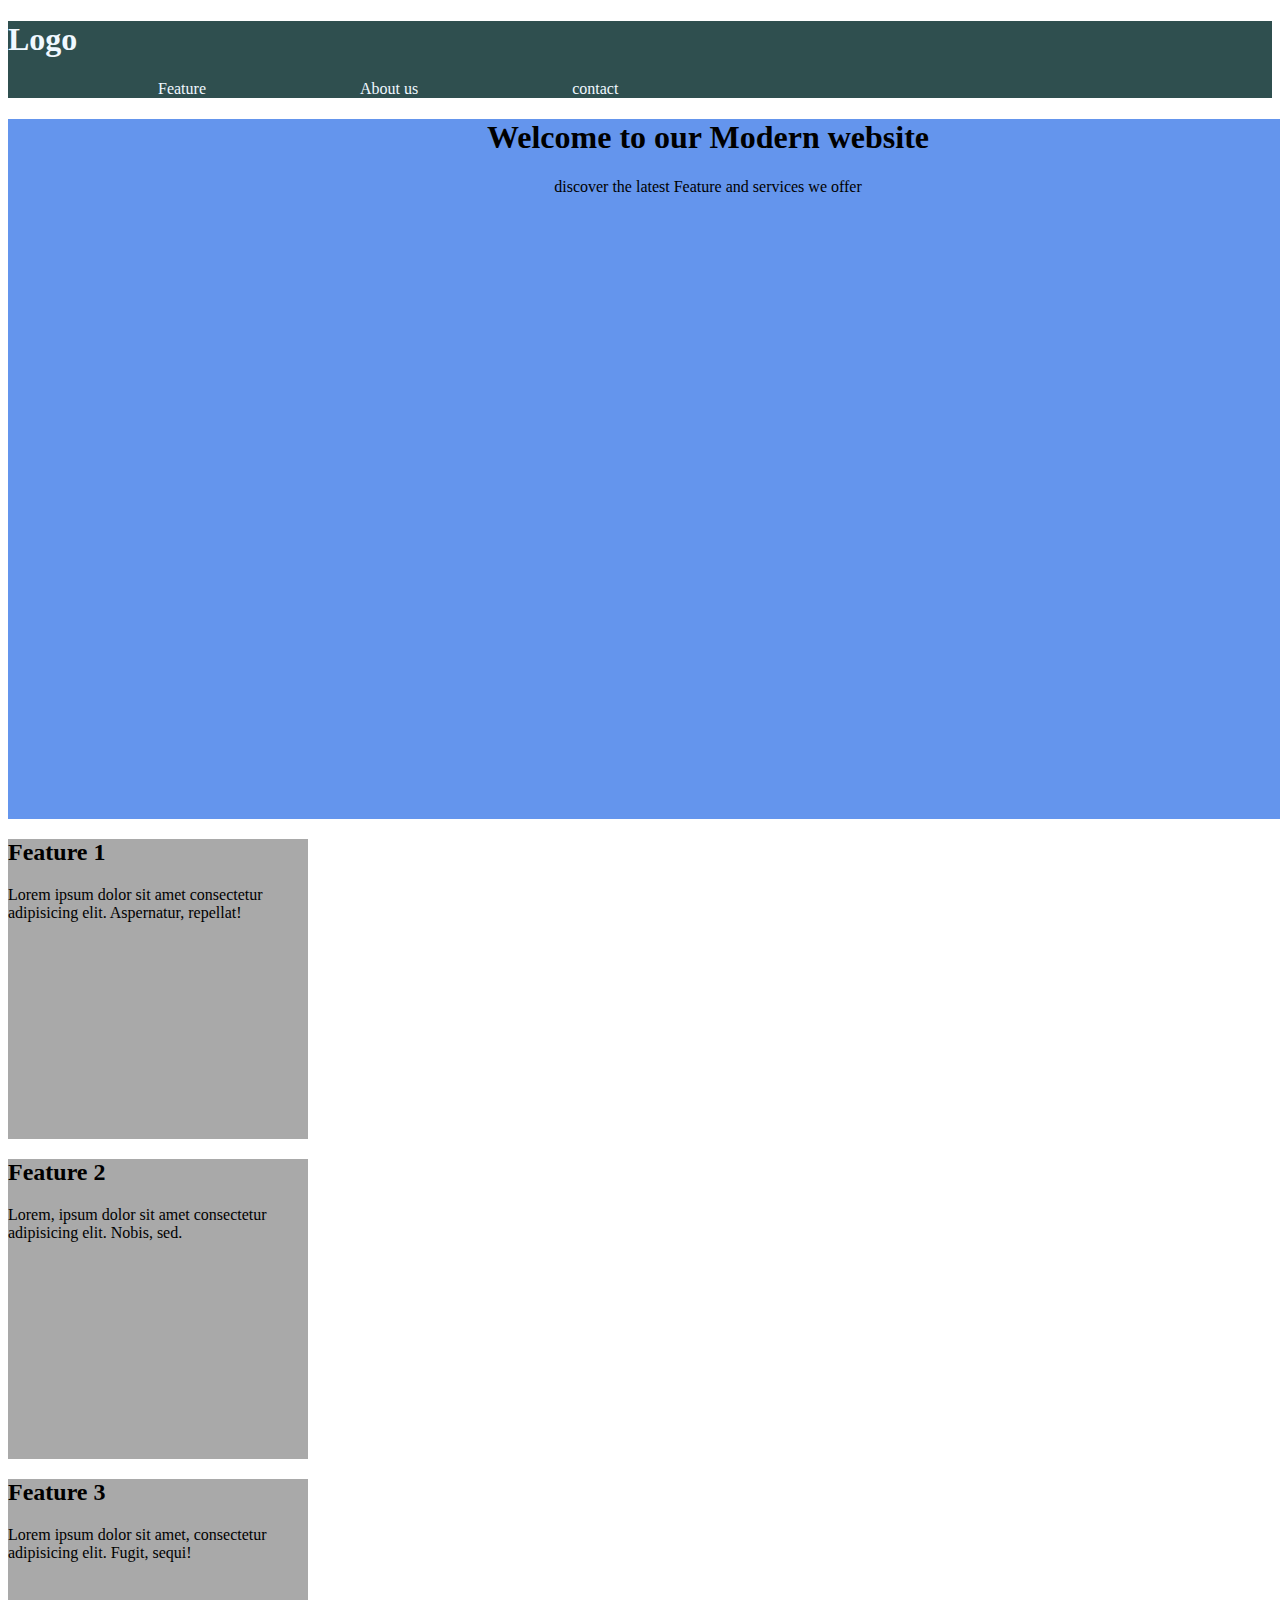
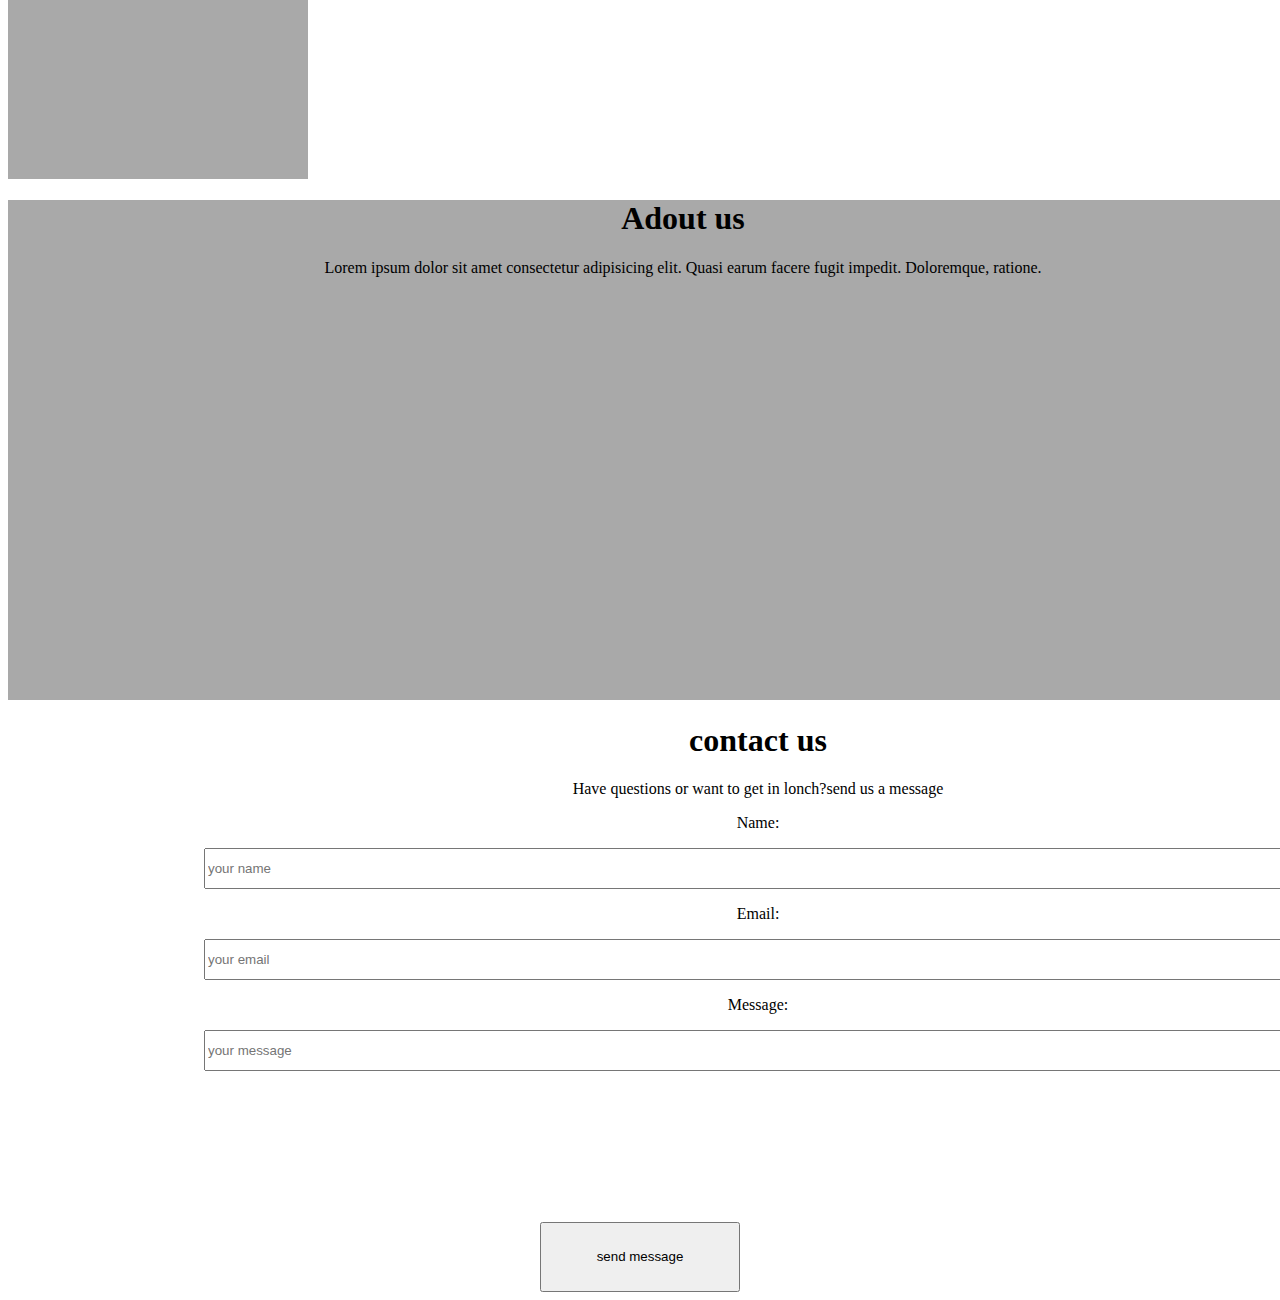
==== index.html @ 0b6bb730 "sub commit krliye" ====
<!DOCTYPE html>
<html lang="en">
<head>
    <meta charset="UTF-8">
    <meta name="viewport" content="width=, initial-scale=1.0">
    <title>Document</title>
    <link rel="stylesheet" href="style.css">
</head>
<body>
    <header class="wwq">
    <div id="ww"><h1> Logo </h1>
        <div class="www">Feature 
            <div class="www">About us
                <div class="www">contact</div>
            </div>
        </div>
    </div> </header>
    <div id="eee">
    <h1>Welcome to our Modern website</h1>
    <p>discover the latest Feature and services we offer</p></div>
<div class="wwww">
    <h2>Feature 1</h2>
    <p>Lorem ipsum dolor sit amet consectetur adipisicing elit. Aspernatur, repellat!</p>
</div>
<div class="wwww"><h2>Feature 2 </h2> 
<p>Lorem, ipsum dolor sit amet consectetur adipisicing elit. Nobis, sed.</p></div>
<div class="wwww"><h2>Feature 3</h2>
<p>Lorem ipsum dolor sit amet, consectetur adipisicing elit. Fugit, sequi!</p></div>
<div id="abs"><h1 class="aa">Adout us </h1>
    <p class="aa"> Lorem ipsum dolor sit amet consectetur adipisicing elit. Quasi earum facere fugit impedit. Doloremque, ratione.</p>
</div>
<div id="cos"><h1>contact us</h1> 
<p>Have questions or want to get in lonch?send us a message  </p>
<p> Name: </p>
<input type="text" name="name" placeholder="your name" class="ii"><br>
 <p>Email:</p>  <input type="text" name="email" placeholder="your email" class="ii"><br>
<p>Message: </p><input type="text" name="message" placeholder="your message" class="ii"><br></div>
<button>send message</button>
</body>
</html>
---- style.css ----
.wwq{
    background-color: darkslategray;
    color: aliceblue;
}
.www{
    display: inline;
   margin: 150px;
}
#eee{
    background-color: cornflowerblue;
    width: 1400px;
    height: 700px;
    text-align: center;
}
.wwww{
flex-direction: column;
    /* display: flex; */
    background-color: darkgray;
    width: 300px;
    height: 300px;
    /* border: 1px solid;
    margin-top: ; */
}
#abs{
    background-color: darkgrey;
    width:1350px ;
    height: 500px;
   
}
#cos{
    width:1500px ;
    height: 500px;
    text-align: center;
}
.aa{
    text-align: center;
}
button{
    display: block;
    margin: auto;
    width: 200px;
    height: 70px;
}
.ii{
    
    width: 1100px;
    height: 35px;
}
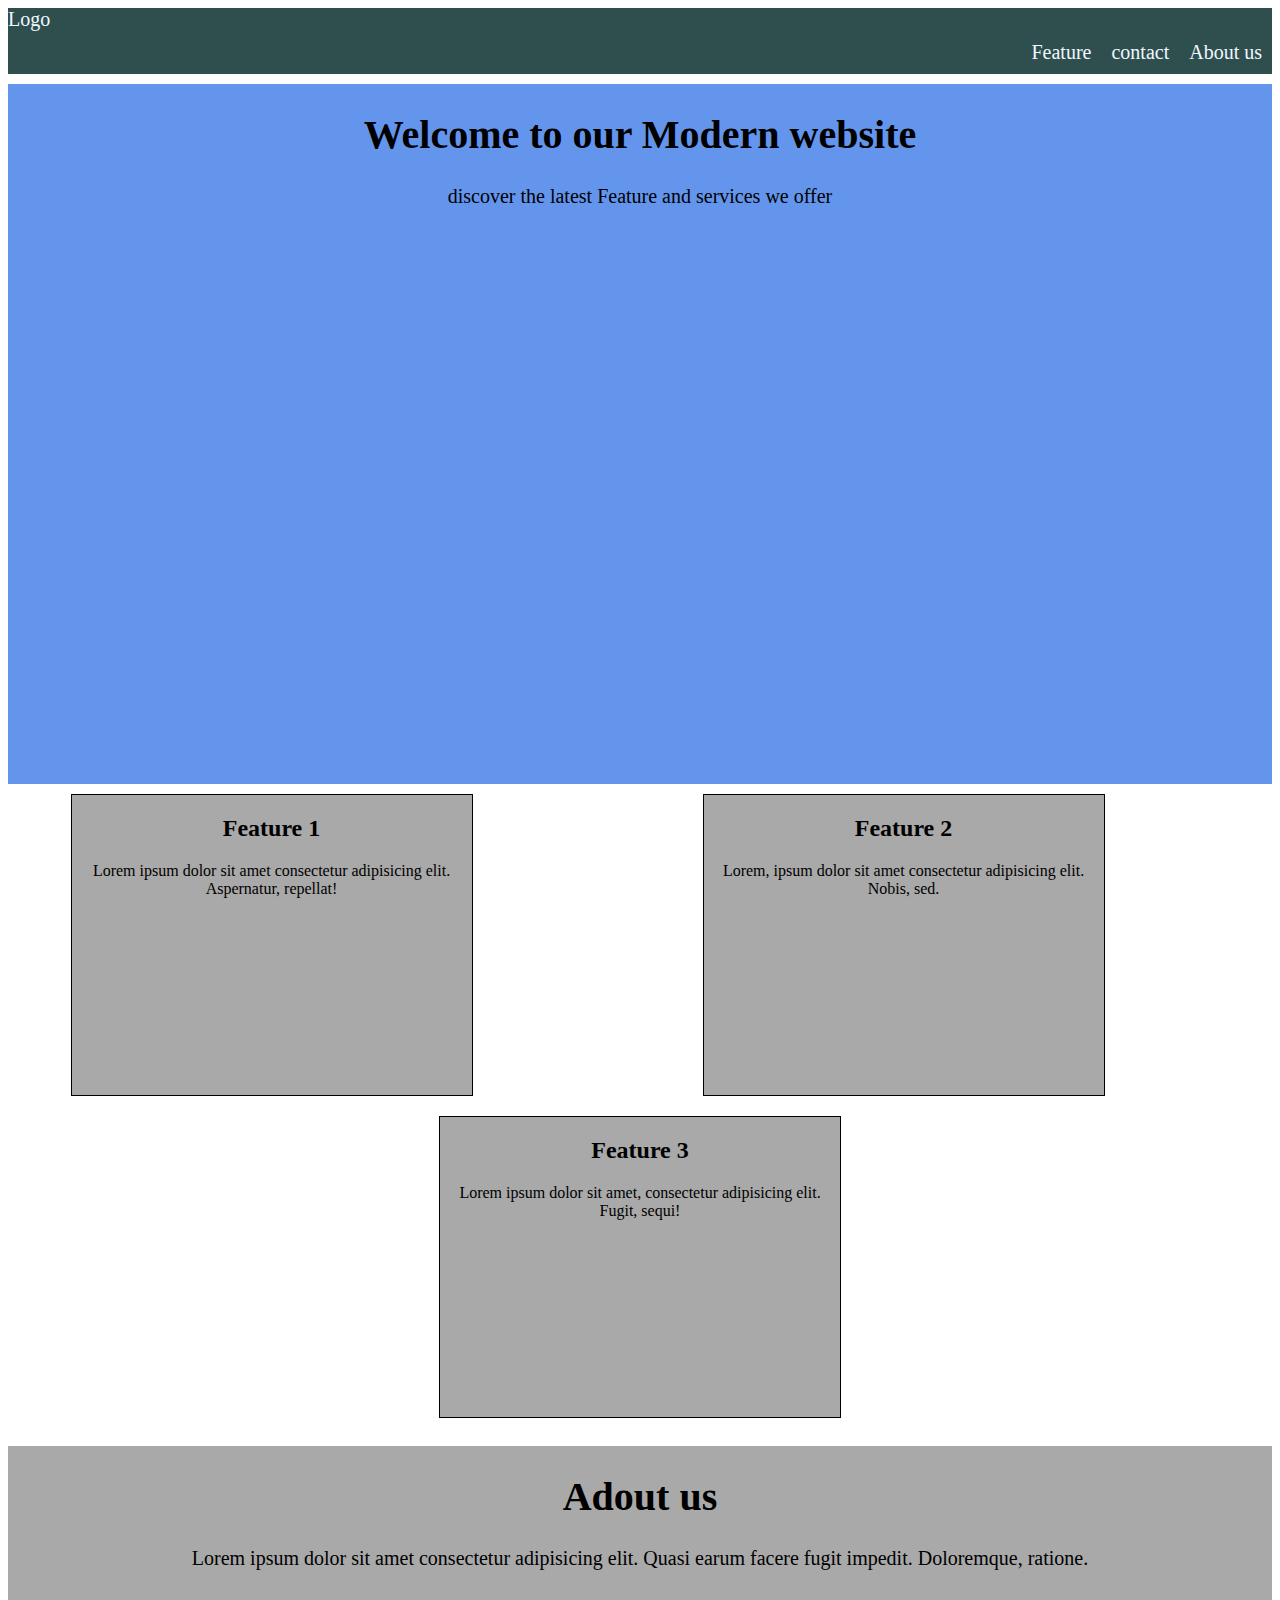
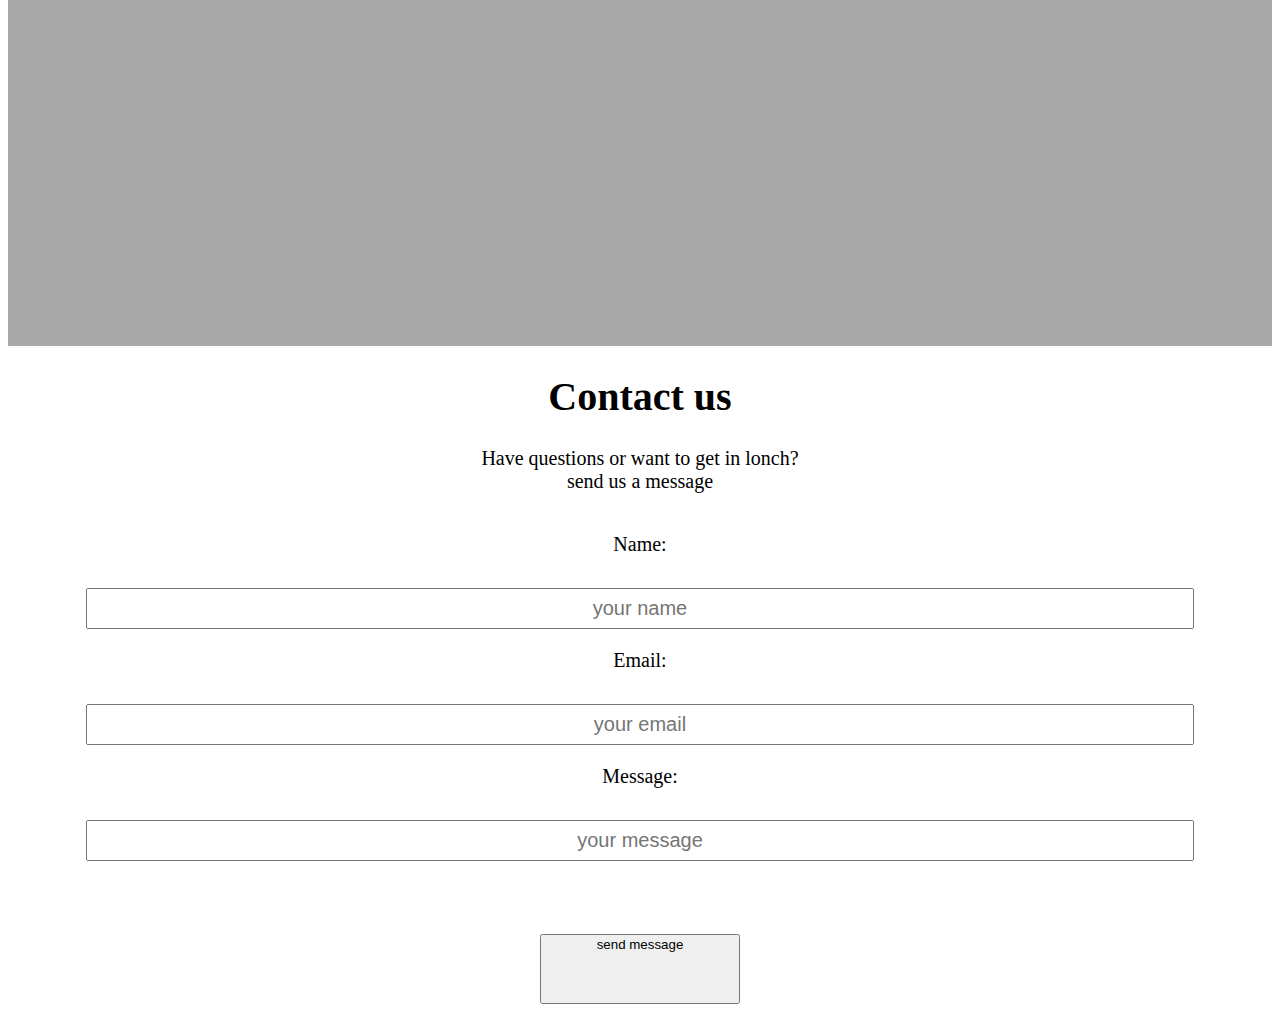
==== commit 3472cdf3: "test" ====
--- a/index.html
+++ b/index.html
@@ -8,33 +8,32 @@
 </head>
 <body>
     <header class="wwq">
-    <div id="ww"><h1> Logo </h1>
-        <div class="www">Feature 
-            <div class="www">About us
-                <div class="www">contact</div>
-            </div>
-        </div>
-    </div> </header>
+    <div id="ww">Logo </div>
+       <div id="www"> <div>Feature </div><br>
+       <div>contact</div><br>
+       <div>About us</div><br>
+            </header>
     <div id="eee">
-    <h1>Welcome to our Modern website</h1>
-    <p>discover the latest Feature and services we offer</p></div>
+    <div> <h1>Welcome to our Modern website</h1>
+    <p>discover the latest Feature and services we offer</p></div></div>
 <div class="wwww">
-    <h2>Feature 1</h2>
+  <div>  <h2>Feature 1</h2>
     <p>Lorem ipsum dolor sit amet consectetur adipisicing elit. Aspernatur, repellat!</p>
-</div>
-<div class="wwww"><h2>Feature 2 </h2> 
-<p>Lorem, ipsum dolor sit amet consectetur adipisicing elit. Nobis, sed.</p></div>
-<div class="wwww"><h2>Feature 3</h2>
-<p>Lorem ipsum dolor sit amet, consectetur adipisicing elit. Fugit, sequi!</p></div>
-<div id="abs"><h1 class="aa">Adout us </h1>
-    <p class="aa"> Lorem ipsum dolor sit amet consectetur adipisicing elit. Quasi earum facere fugit impedit. Doloremque, ratione.</p>
-</div>
-<div id="cos"><h1>contact us</h1> 
-<p>Have questions or want to get in lonch?send us a message  </p>
-<p> Name: </p>
+</div><br>
+<DIv><h2>Feature 2 </h2> 
+<p>Lorem, ipsum dolor sit amet consectetur adipisicing elit. Nobis, sed.</p></div><br>
+<DIv><h2>Feature 3</h2>
+<p>Lorem ipsum dolor sit amet, consectetur adipisicing elit. Fugit, sequi!</p> </DIv></div><br>
+<div id="abs">
+<div><h1>Adout us </h1>
+    <p> Lorem ipsum dolor sit amet consectetur adipisicing elit. Quasi earum facere fugit impedit. Doloremque, ratione.</p>
+</div></div>
+<div id="cos"><div><h1>Contact us</h1> 
+<p>Have questions or want to get in lonch? <br> send us a message  </p></div>
+<p class="ii"> Name: </p>
 <input type="text" name="name" placeholder="your name" class="ii"><br>
- <p>Email:</p>  <input type="text" name="email" placeholder="your email" class="ii"><br>
-<p>Message: </p><input type="text" name="message" placeholder="your message" class="ii"><br></div>
-<button>send message</button>
+ <p class="ii">Email:</p>  <input type="text" name="email" placeholder="your email" class="ii"><br>
+<p class="ii">Message: </p><input type="text" name="message" placeholder="your message" class="ii"><br></div>
+<br><button id="btn">send message</button>
 </body>
-</html>+</html>
--- a/style.css
+++ b/style.css
@@ -1,48 +1,91 @@
+
 .wwq{
     background-color: darkslategray;
     color: aliceblue;
+    font-size: 20px;
+    
+    
 }
-.www{
-    display: inline;
-   margin: 150px;
+#www{
+   display: flex;
+ justify-content:flex-end;
+ flex-wrap: wrap;
+}
+#www>div{
+    margin: 10px;
+    font-size: 20px;
 }
 #eee{
     background-color: cornflowerblue;
-    width: 1400px;
-    height: 700px;
+    height: 700px;  
+flex-wrap: wrap;
+margin-top: 10px;
+display: flex;
+justify-content: center;
+}
+#eee>div{
     text-align: center;
+    font-size: 20px;
+   
 }
 .wwww{
-flex-direction: column;
-    /* display: flex; */
-    background-color: darkgray;
-    width: 300px;
-    height: 300px;
-    /* border: 1px solid;
-    margin-top: ; */
+
+    display: flex;
+    background-color:white;
+    flex-wrap: wrap;
+    display: flex;
+    justify-content:space-around;
+}
+.wwww>div{
+    margin: 10px;
+    height:300px;
+    width: 400px;
+    border: 1px solid;
+    background-color:darkgray ;
+    text-align: center;
+
 }
 #abs{
     background-color: darkgrey;
-    width:1350px ;
     height: 500px;
-   
+    display: flex; 
+    justify-content: center;
+    flex-wrap: wrap;
+}
+#abs>div{
+    text-align: center;
+    font-size: 20px;
 }
 #cos{
-    width:1500px ;
     height: 500px;
+   display: flex;
+   justify-content: center;
+   flex-wrap: wrap;   
+}
+#cos>div{
     text-align: center;
+    font-size: 20px;
 }
-.aa{
+.ii{
+
     text-align: center;
+    font-size: 20px;
 }
-button{
+#btn{   
     display: block;
     margin: auto;
+    margin-top: 70px;
     width: 200px;
     height: 70px;
+     flex-wrap:wrap ;
+    display: flex;
+    justify-content: center;
+}
+button:hover{
+    background-color: greenyellow;
 }
 .ii{
-    
+   
     width: 1100px;
     height: 35px;
-}+}
